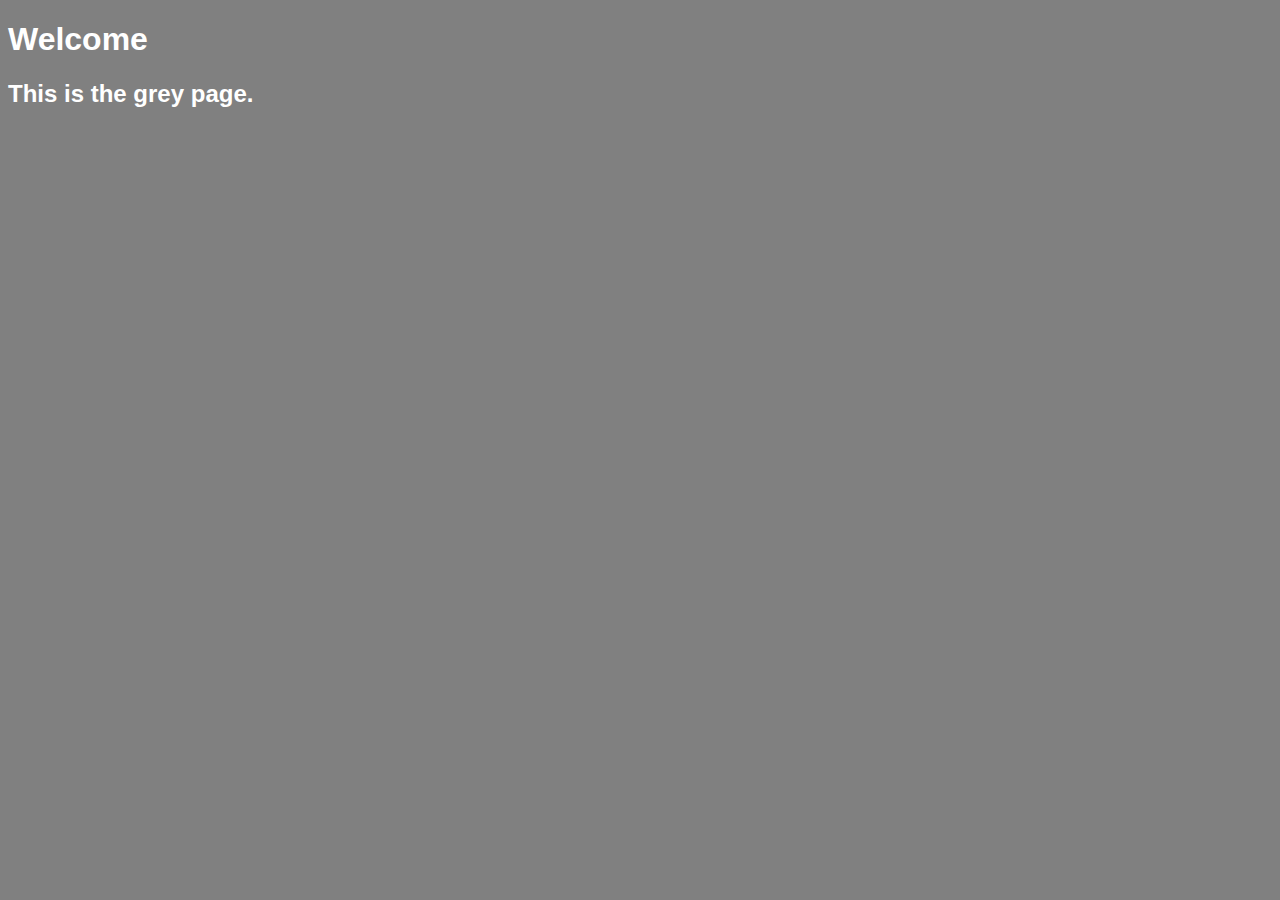
==== week1/index.html @ 6ffefab6 "completed first assignment!" ====
<!DOCTYPE html>
<html>
<head>
	<title>Assignment 1</title>
	<link rel="stylesheet" type="text/css" href="css/style.css">
</head>
<body>
<h1>Welcome</h1>
<h2>This is the grey page.</h2>
</body>
</html>
---- week1/css/style.css ----
body {background-color: #808080;
	font-family: sans-serif;
}
h1,h2,h2{
	color:#ffffff;
}
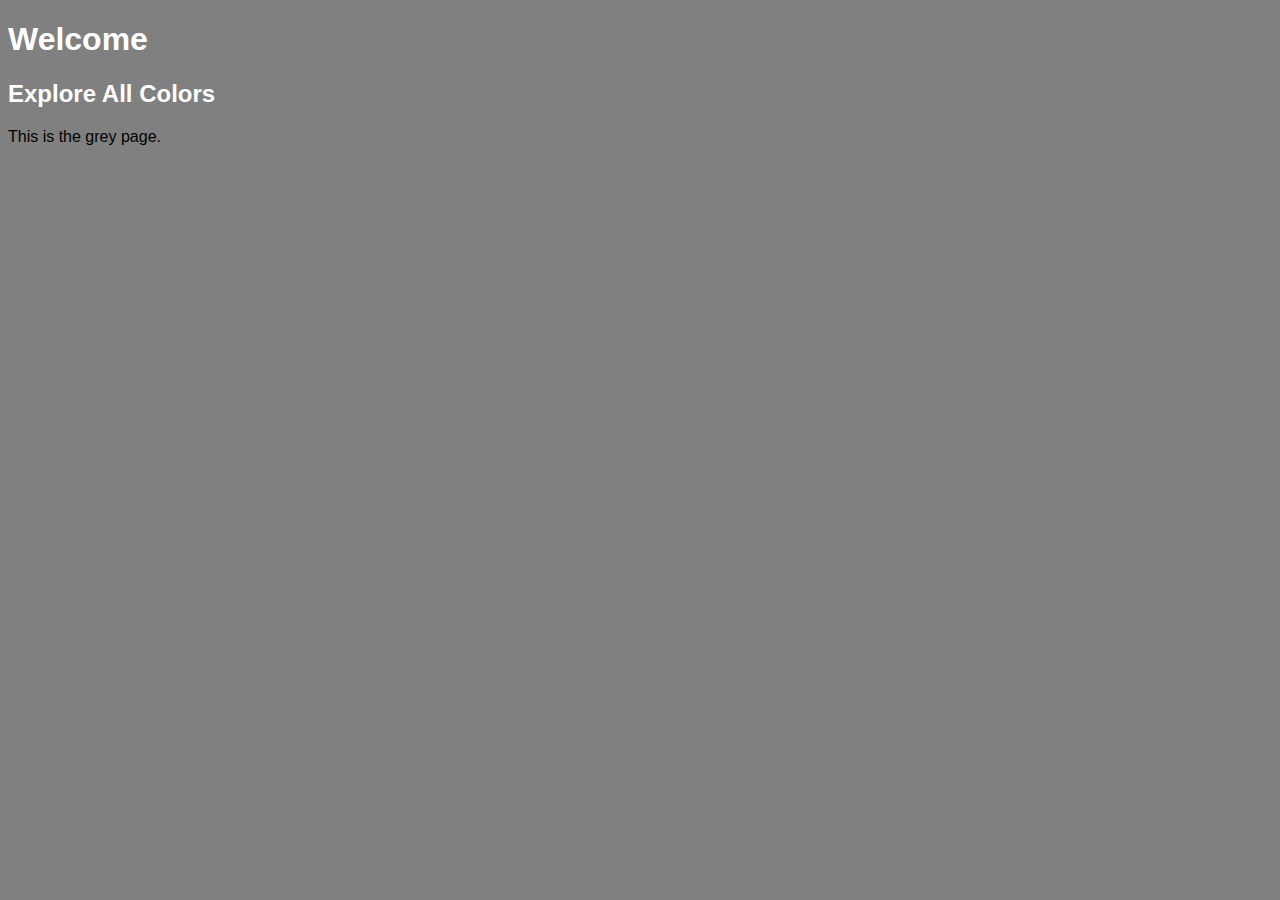
==== commit 3fad42c4: "change to text" ====
--- a/week1/index.html
+++ b/week1/index.html
@@ -6,6 +6,7 @@
 </head>
 <body>
 <h1>Welcome</h1>
-<h2>This is the grey page.</h2>
+<h2>Explore All Colors</h2>
+<p>This is the grey page.</p>
 </body>
 </html>